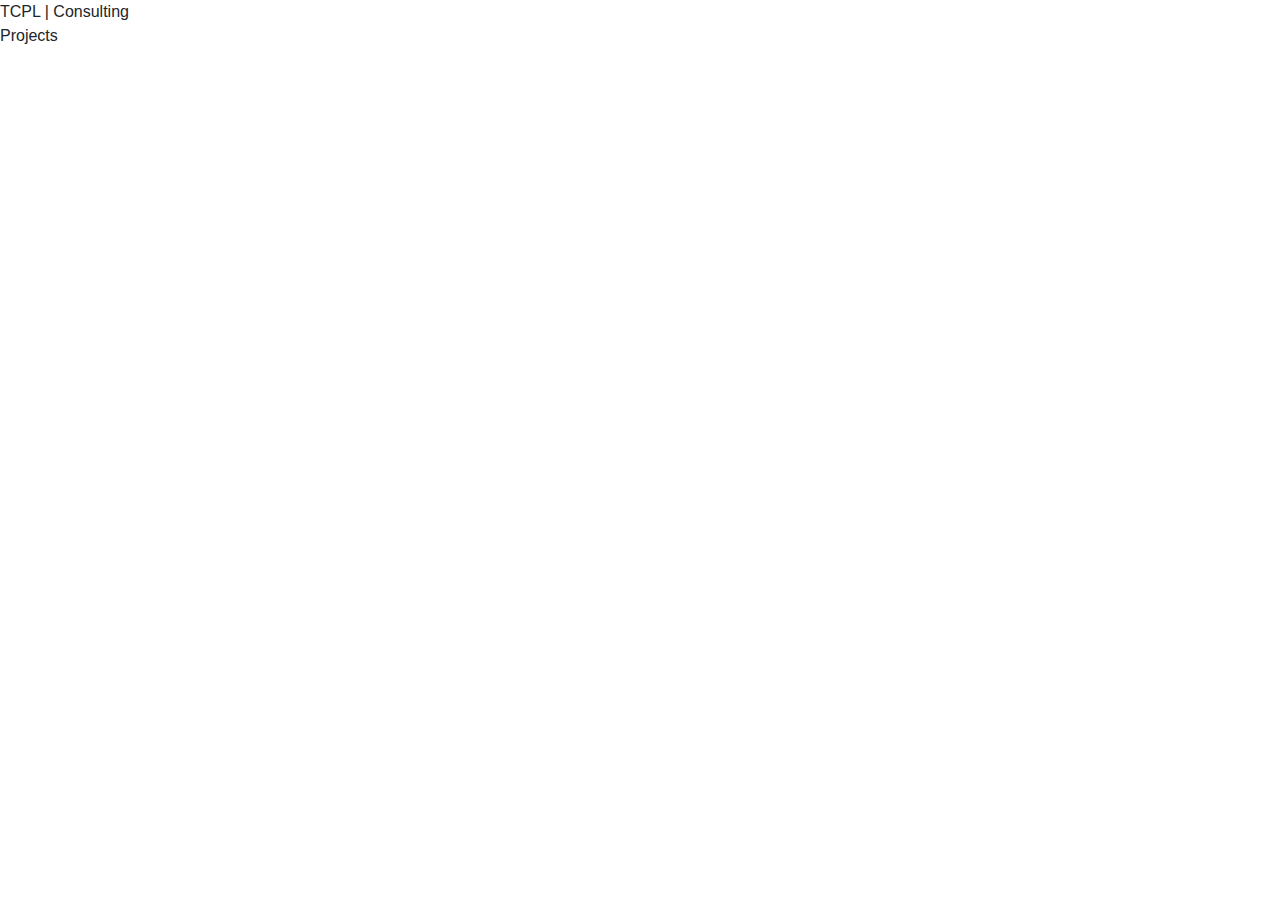
==== consulting.html @ 046364f9 "Update consulting.html" ====
<!DOCTYPE html>

<html>
    <head>
        <meta charset="utf-8">
        <meta name="viewport" content="width=device-width, initial-scale=1.0, shrink-to-fit=no">
        <link rel="stylesheet" href="https://stackpath.bootstrapcdn.com/bootstrap/4.3.1/css/bootstrap.min.css" integrity="sha384-ggOyR0iXCbMQv3Xipma34MD+dH/1fQ784/j6cY/iJTQUOhcWr7x9JvoRxT2MZw1T" crossorigin="anonymous">
        
        <title>TCPL | Consulting</title>
        <!-- Global site tag (gtag.js) - Google Analytics -->
        <script async src="https://www.googletagmanager.com/gtag/js?id=G-V783Z21XKD"></script>
        <script>
          window.dataLayer = window.dataLayer || [];
          function gtag(){dataLayer.push(arguments);}
          gtag('js', new Date());

          gtag('config', 'G-V783Z21XKD');
        </script>
    </head>
    <body>
        <header>
            TCPL | Consulting
        </header>
        <div>
          Projects
        </div>
    </body>
</html>
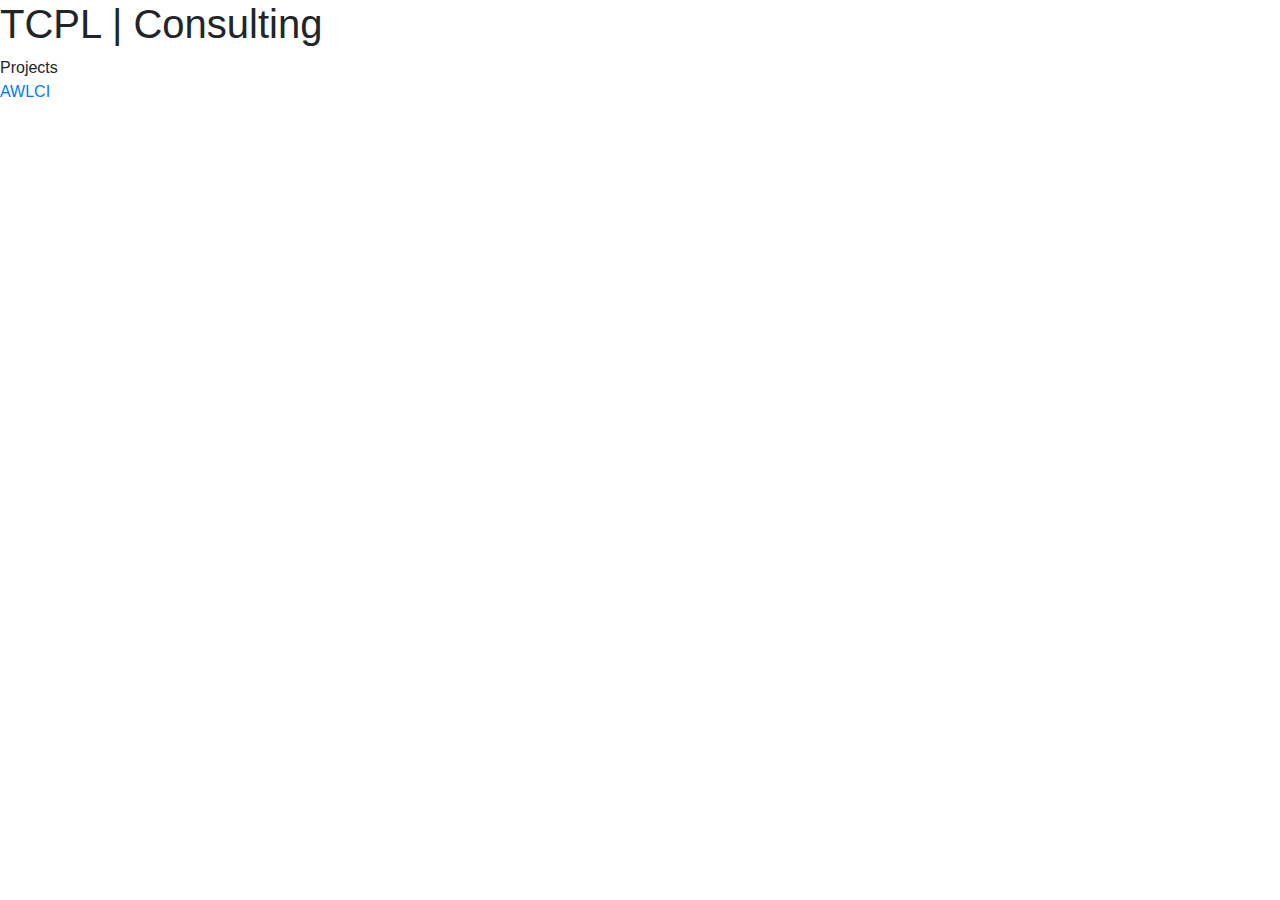
==== commit 3b239985: "Update consulting.html" ====
--- a/consulting.html
+++ b/consulting.html
@@ -18,11 +18,14 @@
         </script>
     </head>
     <body>
-        <header>
+        <h1>
             TCPL | Consulting
-        </header>
+        </h1>
         <div>
           Projects
         </div>
+        <div>
+            <a href="consulting/awlci">AWLCI</a>
+        </div>
     </body>
 </html>
